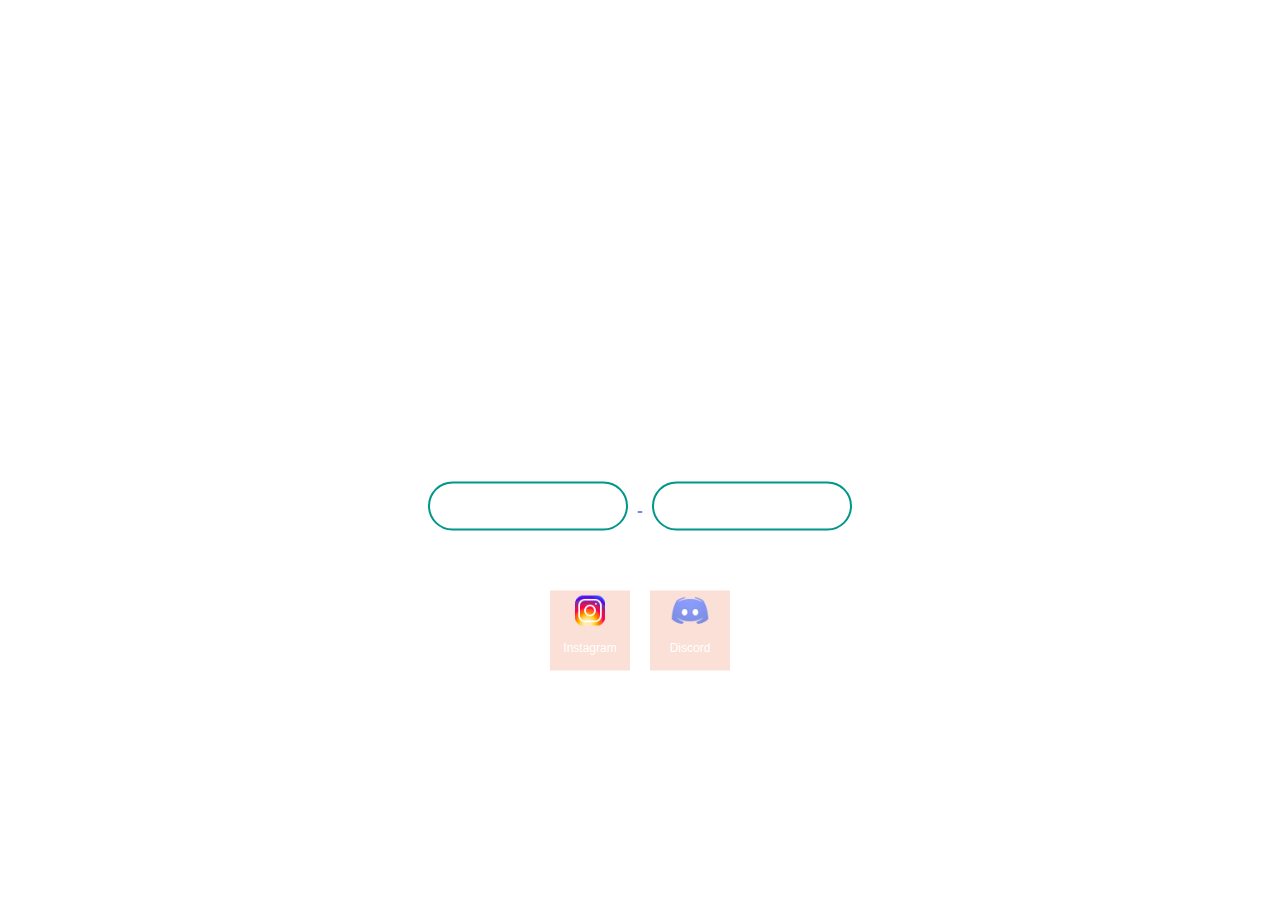
==== index.html @ 69c81e92 "Update index.html" ====
<html>
<head>
	<title> Your Anime</title>
	<link rel="stylesheet" href="style.css">
	
</head>
<body>
	<div class="banner">
		<div class="navbar">
			<video autoplay loop class ="back-video" muted plays-inline>
				<source src="BG" type="video/mp4">
			</video>
			
			<ul>
				<li><a href="">Home</a></li>
				<li><a href="views/view.html">view</a></li>
				<li><a href="recommendtion/recomnadaton.html">Recommendation</a></li>
				<li><a href="#">About</a></li>
				<li><a href="registration.html">Sign in</a></li>
			</ul>
		</div>
		<div class="content">
			<h1> Discover Something New Everytime  </h1>
			<p> Anime Watchlists, Galleries, and More.</p>
			<div>
			    <a href="registration.html"> 
					<button type="button" ><span></span> Join Now </button>
				</a>
				<a href="C:/Users/AkarshanAndro/OneDrive/Desktop/web%20development/views/view.html">	
					<button type="button"><span></span> Explore As Guest </button>
			    </a>
			</div>
				<div class="category-list">
				<div class="category">
					
					<a href="https://www.instagram.com/itachiandro/">
						<img src="icons8-instagram-logo-48.png">
					</a>
					<p>Instagram</p>
				</div>
				<div class="category">
					<a href="https://discord.gg/CGq7dXFZsE">
						<img src="icons8-discord-48.png">
					</a>
					<p>Discord</p>
					
				</div>
			</div>
		</div>
		
		



		
	</div>
<div class="container">
</div>	




</body>
	
</html>
---- style.css ----
*{
	margin : 0;
	padding : 0;
	font-family: sans-serif;
}
banner{
	width: 100%;
	height: 100vh;
	background-image: linear-gradient(rgba(0,0,0,0.75),rgba(0,0,0,0.75)),url(bg.jpg);
	background-size: cover;
	background-position: center;
	
}
.navbar{
	width:  45%;
	margin: auto;
	padding: 40px 0;
	display: flex;
	align-items: center;
	justify-content: space-between;
	
}
.logo{
	width: 200px;
	cursor: pointer;
}
.navbar ul li{
	list-style: none;
	display: inline-block;
	margin: 0 19px;
	position:relative;
	
	
}
.navbar ul li a{
	text-decoration: none;
	color: #fff;
	text-transform: uppercase;
	
}
.navbar ul li::after{
	content:'';
	height: 3px;
	width: 0%;
	background: #009688;
	position: absolute;
	left: -5px;
	bottom: -10px;
	transition: 0.5s;
}
.navbar ul li:hover::after{
	width: 100%;
}
.content{
	width: 100%;
	position: absolute;
	top: 50%;
	transform: translateY(-50%);
	text-align: center;
	color: #ffff;
}

.content h1{
	margin: 70px;
	margin-top: 80px;
	
}

.content p{
	margin: 20px auto;
	font-weight: 100;
	line-height: 25px ;
}

button{
	width: 200px;
	padding: 15px 0;
	text-align: center;
	margin: 20px 10px;
	border-radius: 25px;
	font-weight: bold;
	border: 2px solid #009688;
	background: transparent;
	color: #fff;
	cursor: pointer;
	position: relative;
	overflow: hidden;
}
span{
	background: #009688;
	height: 100%;	
    width: 0%;
	border-radius: 25px;
	position: absolute;
	left: 0;
	bottom: 0;
	z-index: -1;
	transition: 0.5s;
	
}
button:hover span{
	width: 100%;
}
button:hover{
	border: none;
}
.category-list{
	display: flex;
	align-items: center;
	justify-content: center;
	margin-top: 40px;
	
}
.category{
	width: 80px;
	height:80px;
	background: rgba(225,61,0,0.16);
	margin: 0 10px;
	font-size: 12px;
	cursor: pointer;
	
}

.category img{
	width: 40px;
	margin-bottom: -15px;
}
.back-video{
	position: absolute;
	right: 0;
	bottom: 0;
	min-width: 100%;
	min-height: 100%;
	width: auto;
	height: auto;
	z-index: -100;
	
}
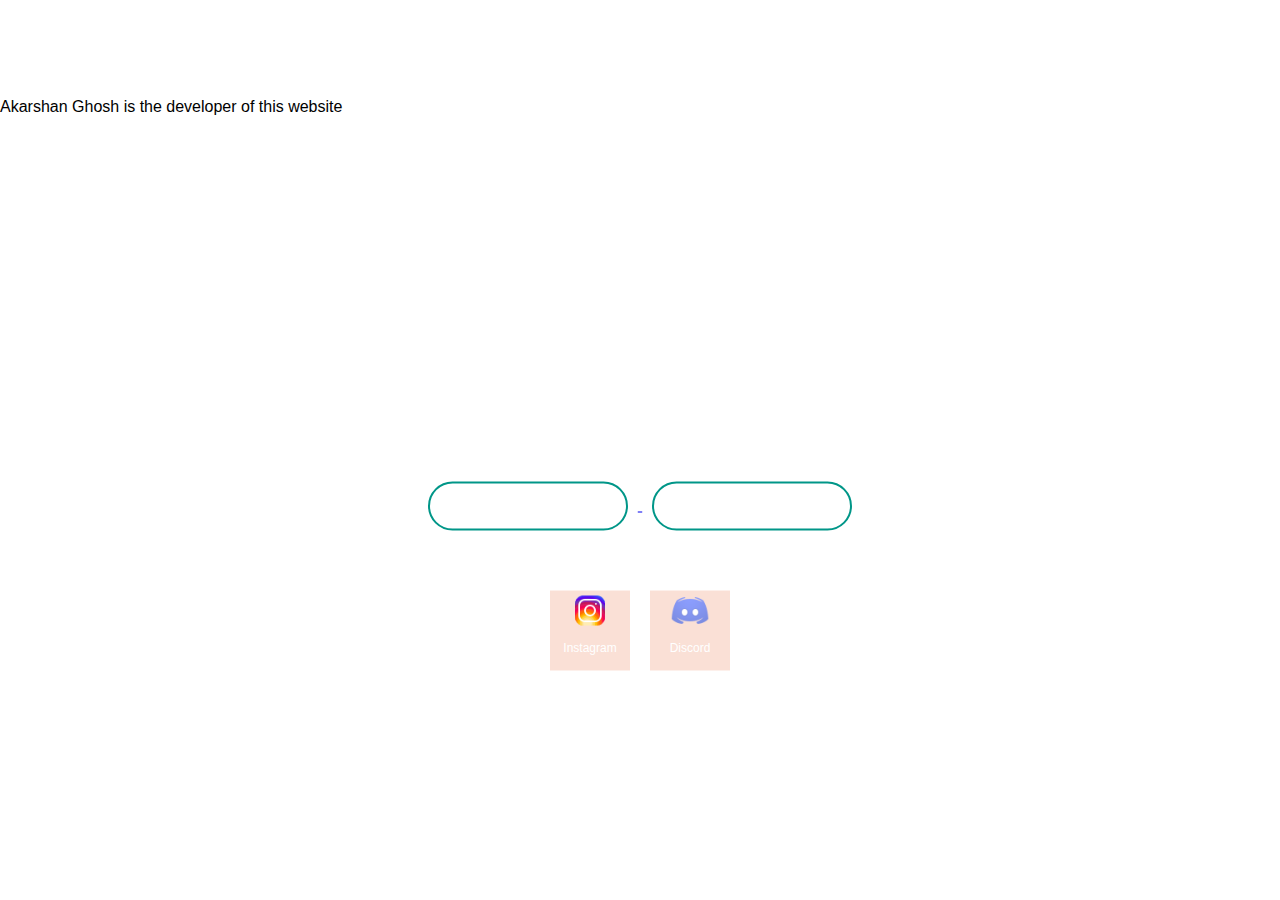
==== commit 87b19d86: "Update index.html" ====
--- a/index.html
+++ b/index.html
@@ -9,13 +9,13 @@
 	<div class="banner">
 		<div class="navbar">
 			<video autoplay loop class ="back-video" muted plays-inline>
-				<source src="BG" type="video/mp4">
+				<source src="BG.mp4" type="video/mp4">
 			</video>
 			
 			<ul>
-				<li><a href="">Home</a></li>
+				<li><a href="C:/Users/AkarshanAndro/OneDrive/Desktop/web%20development/index.html">Home</a></li>
 				<li><a href="views/view.html">view</a></li>
-				<li><a href="recommendtion/recomnadaton.html">Recommendation</a></li>
+				<li><a href="recommendtion/recomnadaton%20.html">Recommendation</a></li>
 				<li><a href="#">About</a></li>
 				<li><a href="registration.html">Sign in</a></li>
 			</ul>
@@ -27,7 +27,7 @@
 			    <a href="registration.html"> 
 					<button type="button" ><span></span> Join Now </button>
 				</a>
-				<a href="C:/Users/AkarshanAndro/OneDrive/Desktop/web%20development/views/view.html">	
+				<a href="Your_Anime/views/view.html">	
 					<button type="button"><span></span> Explore As Guest </button>
 			    </a>
 			</div>
@@ -56,7 +56,9 @@
 		
 	</div>
 <div class="container">
-</div>	
+</div>
+	<p> Akarshan Ghosh is the developer of this website
+	</p>
 
 
 
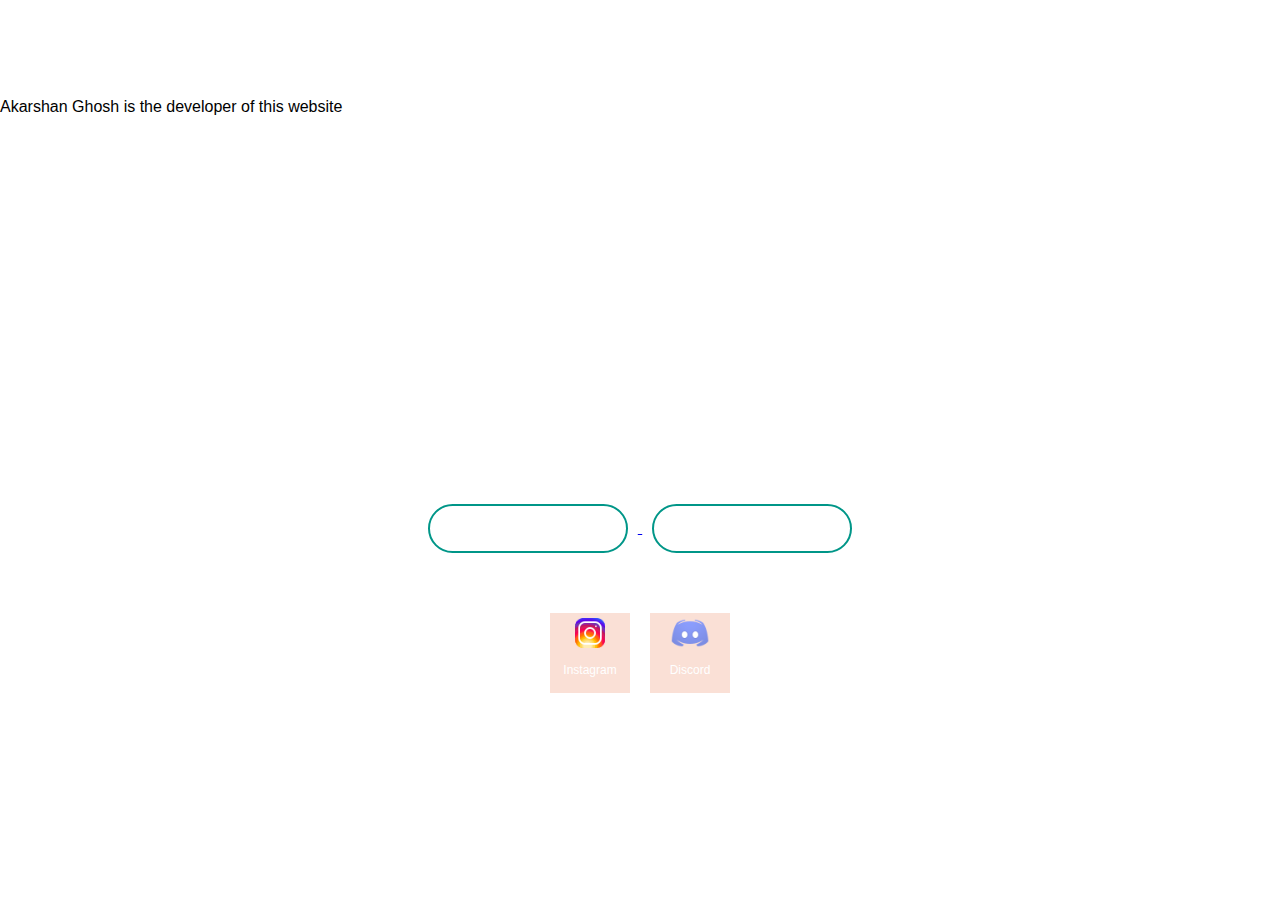
==== commit fa4d7aae: "Update index.html" ====
--- a/index.html
+++ b/index.html
@@ -23,6 +23,7 @@
 		<div class="content">
 			<h1> Discover Something New Everytime  </h1>
 			<p> Anime Watchlists, Galleries, and More.</p>
+			<p>Akarshan Ghosh is the developer of this website</p>
 			<div>
 			    <a href="registration.html"> 
 					<button type="button" ><span></span> Join Now </button>
